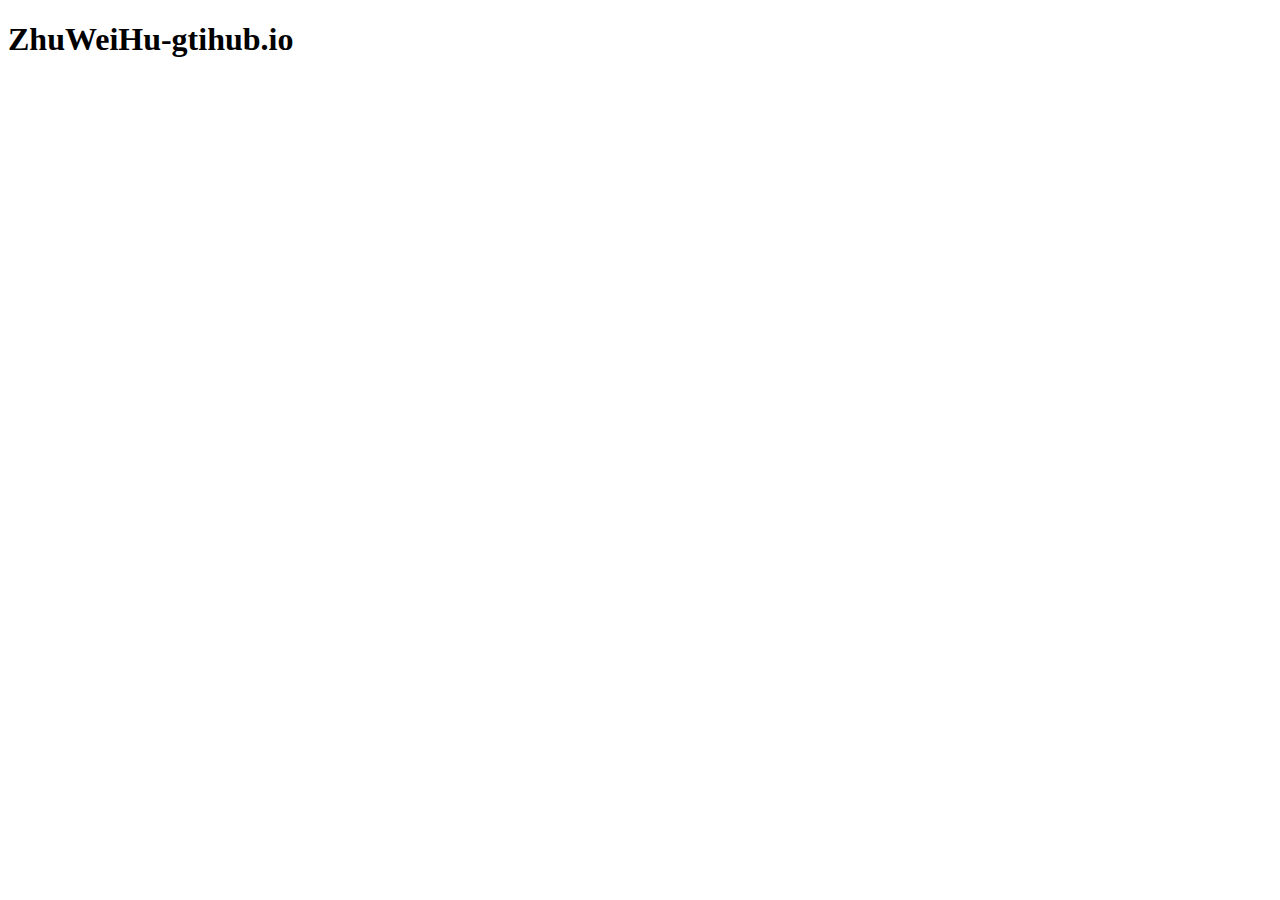
==== index.html @ 26c72a7e "Create index.html" ====
<!DOCTYPE html>
<html lang="en">
<head>
    <meta charset="UTF-8">
    <meta name="viewport" content="width=device-width, initial-scale=1.0">
    <title>Myproject</title>
</head>
<body>
    <h1>ZhuWeiHu-gtihub.io</h1>
    <a href=""></a>
</body>
</html>
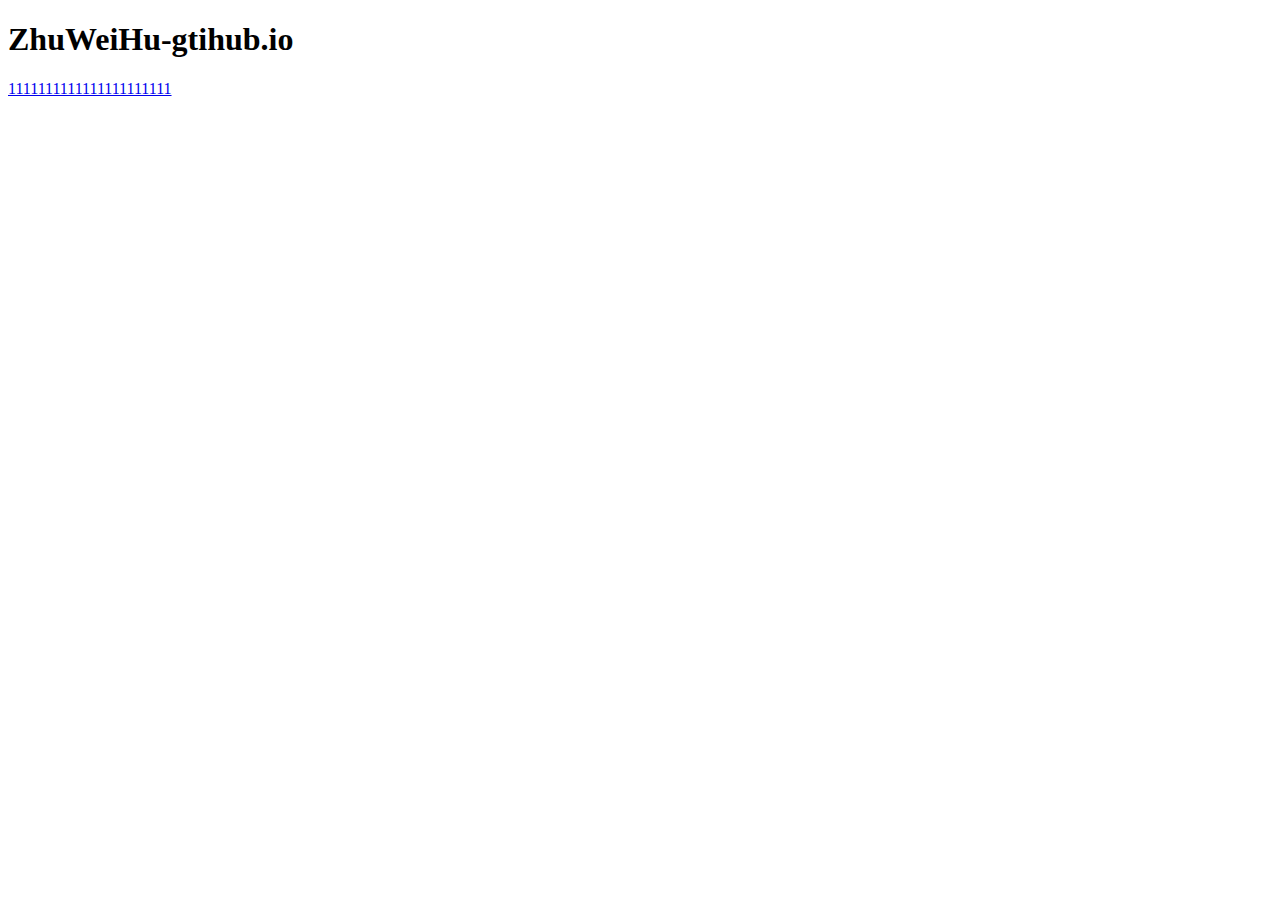
==== commit 50985e82: "Update index.html" ====
--- a/index.html
+++ b/index.html
@@ -7,6 +7,6 @@
 </head>
 <body>
     <h1>ZhuWeiHu-gtihub.io</h1>
-    <a href=""></a>
+    <a href="Zhuweihu.github.io/weater/index.html">1111111111111111111111</a>
 </body>
 </html>
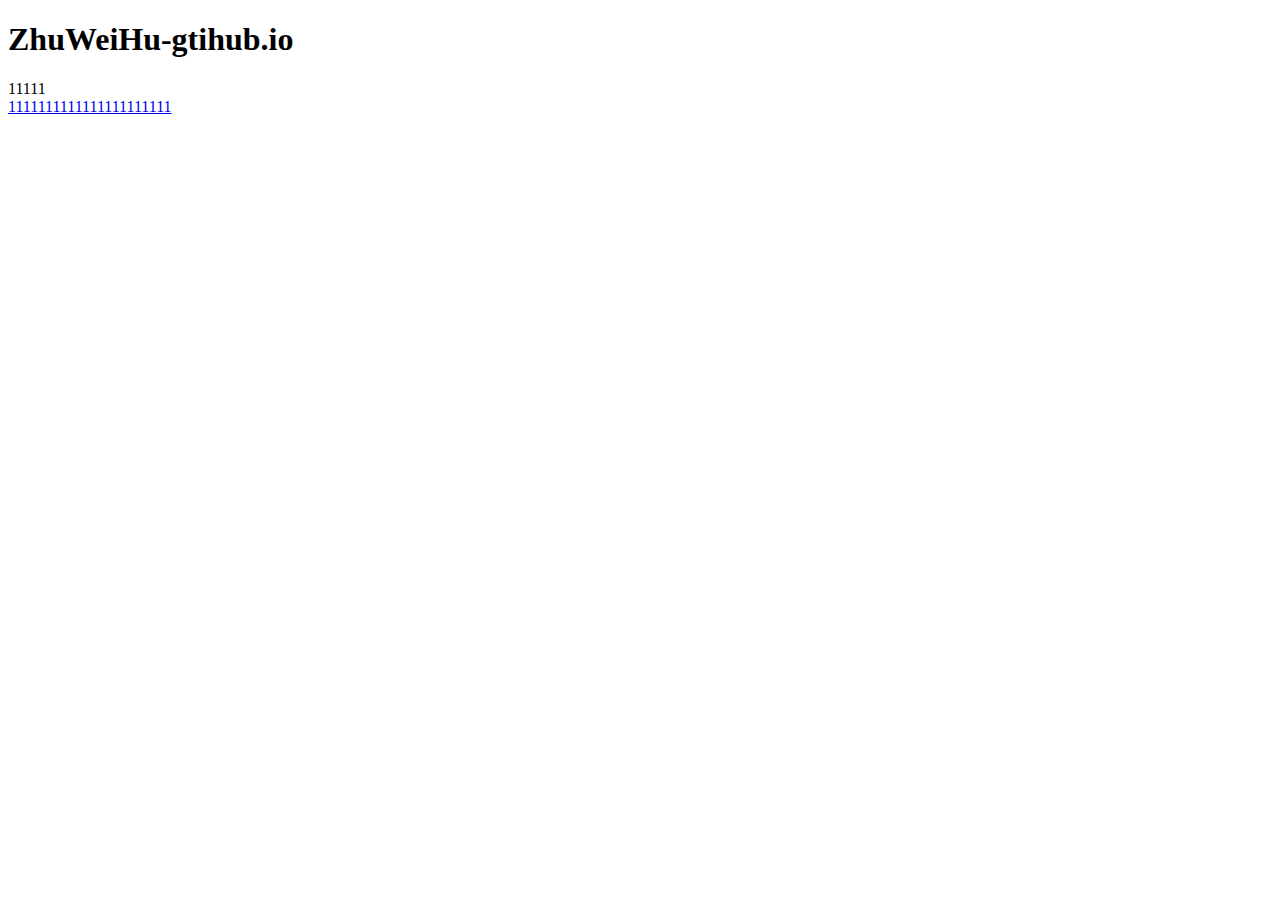
==== commit 5af2dbfc: "Update index.html" ====
--- a/index.html
+++ b/index.html
@@ -7,6 +7,7 @@
 </head>
 <body>
     <h1>ZhuWeiHu-gtihub.io</h1>
+    <div>11111</div>
     <a href="Zhuweihu.github.io/weater/index.html">1111111111111111111111</a>
 </body>
 </html>
